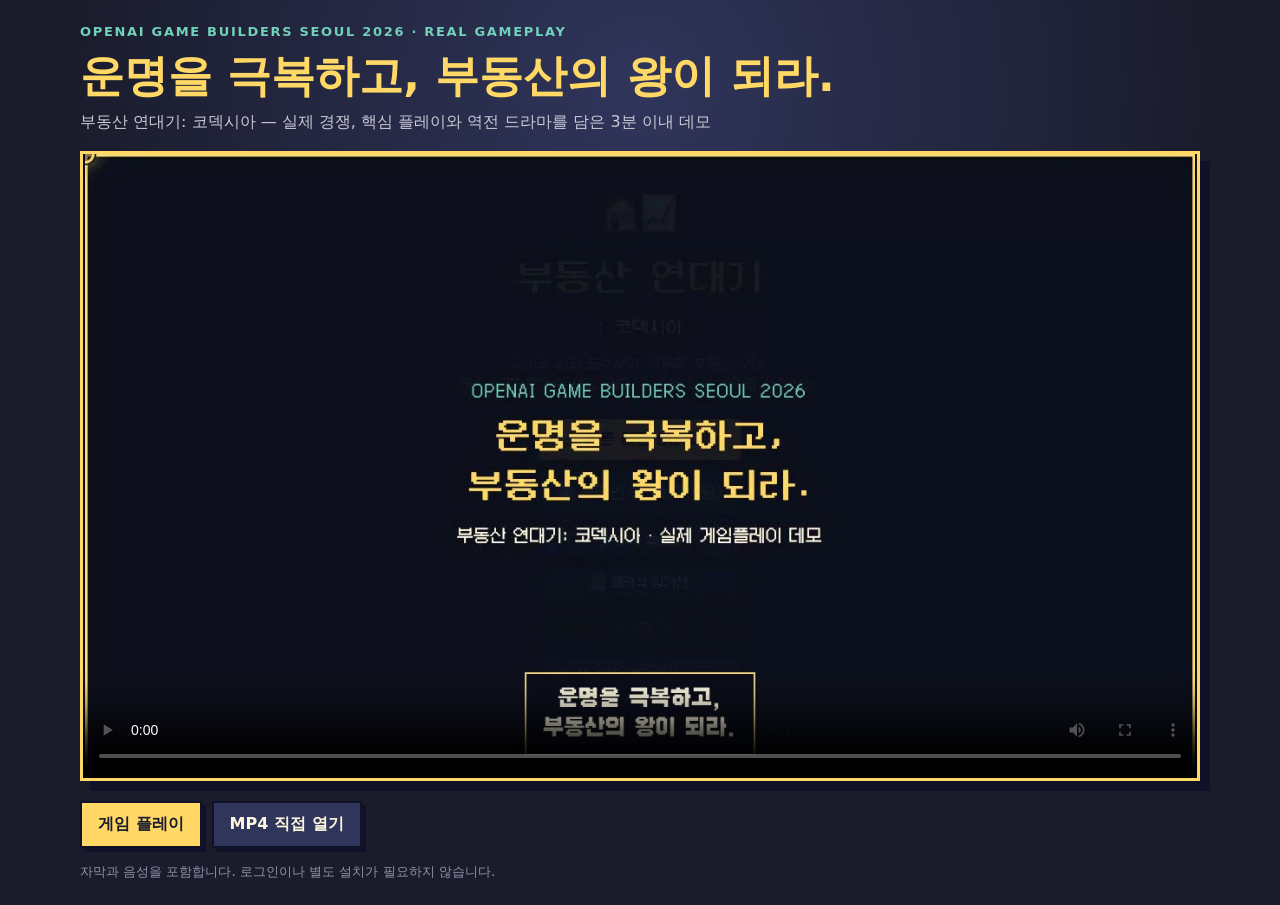
==== demo/index.html @ 5c403e7c "deploy: 6ea25a88b81397dfc6495cd64528c33e50a7ee08 soonjune/budongsan-game@6ea25a88b81397dfc6495cd6452" ====
<!doctype html>
<html lang="ko">
  <head>
    <meta charset="UTF-8" />
    <meta name="viewport" content="width=device-width, initial-scale=1.0" />
    <meta
      http-equiv="Content-Security-Policy"
      content="default-src 'none'; style-src 'unsafe-inline'; img-src 'self' data:; media-src 'self'; font-src 'self'; base-uri 'none'; form-action 'none'"
    />
    <link rel="icon" href="data:," />
    <meta name="theme-color" content="#1a1c2c" />
    <meta name="description" content="부동산 연대기: 코덱시아 — 3분 이내 실제 게임플레이 데모" />
    <title>부동산 연대기: 코덱시아 — Demo Video</title>
    <style>
      :root { color-scheme: dark; font-family: system-ui, sans-serif; background: #1a1c2c; color: #fff7df; }
      * { box-sizing: border-box; }
      body { margin: 0; min-height: 100vh; display: grid; place-items: center; padding: 24px; background: radial-gradient(circle at 50% 10%, #30355b, #1a1c2c 55%); }
      main { width: min(100%, 1120px); }
      .eyebrow { color: #71d2ba; letter-spacing: .13em; font-size: 13px; font-weight: 800; }
      h1 { margin: 8px 0 6px; color: #ffd866; font-size: clamp(25px, 4vw, 44px); }
      p { margin: 0 0 18px; color: #c9c8d4; }
      video { width: 100%; aspect-ratio: 16 / 9; display: block; background: #0d0f1e; border: 3px solid #ffd866; box-shadow: 10px 10px 0 #101327; }
      nav { display: flex; flex-wrap: wrap; gap: 10px; margin-top: 20px; }
      a { color: #1a1c2c; background: #ffd866; border: 2px solid #101327; padding: 11px 16px; font-weight: 800; text-decoration: none; box-shadow: 4px 4px 0 #101327; }
      a.secondary { color: #fff7df; background: #30355b; }
      small { display: block; margin-top: 15px; color: #8e90a7; }
      @media (max-width: 600px) { body { place-items: start center; } }
    </style>
  </head>
  <body>
    <main>
      <div class="eyebrow">OPENAI GAME BUILDERS SEOUL 2026 · REAL GAMEPLAY</div>
      <h1>운명을 극복하고, 부동산의 왕이 되라.</h1>
      <p>부동산 연대기: 코덱시아 — 실제 경쟁, 핵심 플레이와 역전 드라마를 담은 3분 이내 데모</p>
      <video controls preload="metadata" poster="./codexia-demo-poster.jpg">
        <source src="./codexia-demo.mp4" type="video/mp4" />
        <track default kind="captions" srclang="ko" label="한국어" src="./codexia-demo-ko.vtt" />
        브라우저가 동영상 재생을 지원하지 않습니다.
      </video>
      <nav>
        <a href="../">게임 플레이</a>
        <a class="secondary" href="./codexia-demo.mp4">MP4 직접 열기</a>
      </nav>
      <small>자막과 음성을 포함합니다. 로그인이나 별도 설치가 필요하지 않습니다.</small>
    </main>
  </body>
</html>
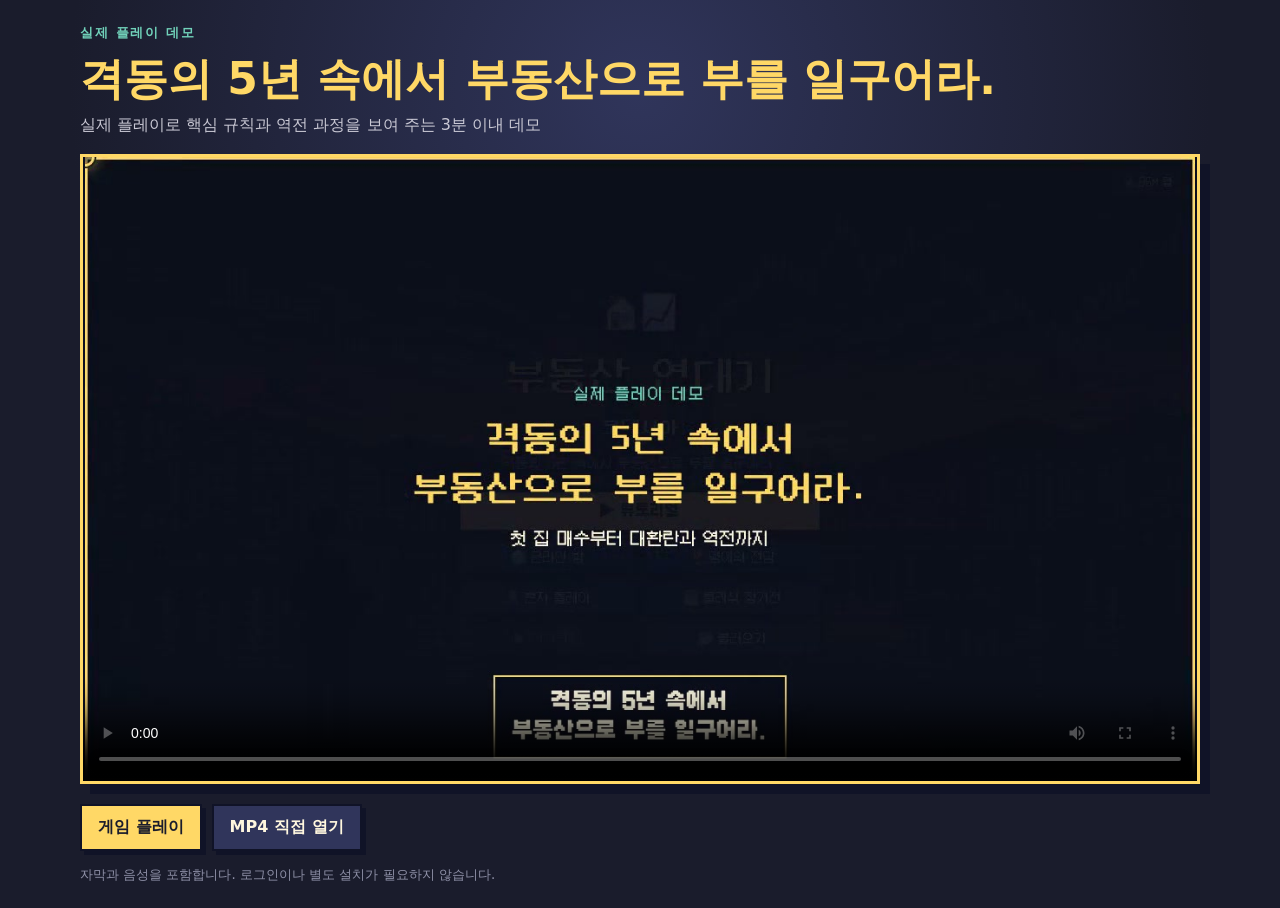
==== commit 830494a9: "deploy: 72b1527db8e79cf48679a5495227d46c0509e75a soonjune/budongsan-game@72b1527db8e79cf48679a549522" ====
--- a/demo/index.html
+++ b/demo/index.html
@@ -29,9 +29,9 @@
   </head>
   <body>
     <main>
-      <div class="eyebrow">OPENAI GAME BUILDERS SEOUL 2026 · REAL GAMEPLAY</div>
-      <h1>운명을 극복하고, 부동산의 왕이 되라.</h1>
-      <p>부동산 연대기: 코덱시아 — 실제 경쟁, 핵심 플레이와 역전 드라마를 담은 3분 이내 데모</p>
+      <div class="eyebrow">실제 플레이 데모</div>
+      <h1>격동의 5년 속에서 부동산으로 부를 일구어라.</h1>
+      <p>실제 플레이로 핵심 규칙과 역전 과정을 보여 주는 3분 이내 데모</p>
       <video controls preload="metadata" poster="./codexia-demo-poster.jpg">
         <source src="./codexia-demo.mp4" type="video/mp4" />
         <track default kind="captions" srclang="ko" label="한국어" src="./codexia-demo-ko.vtt" />
